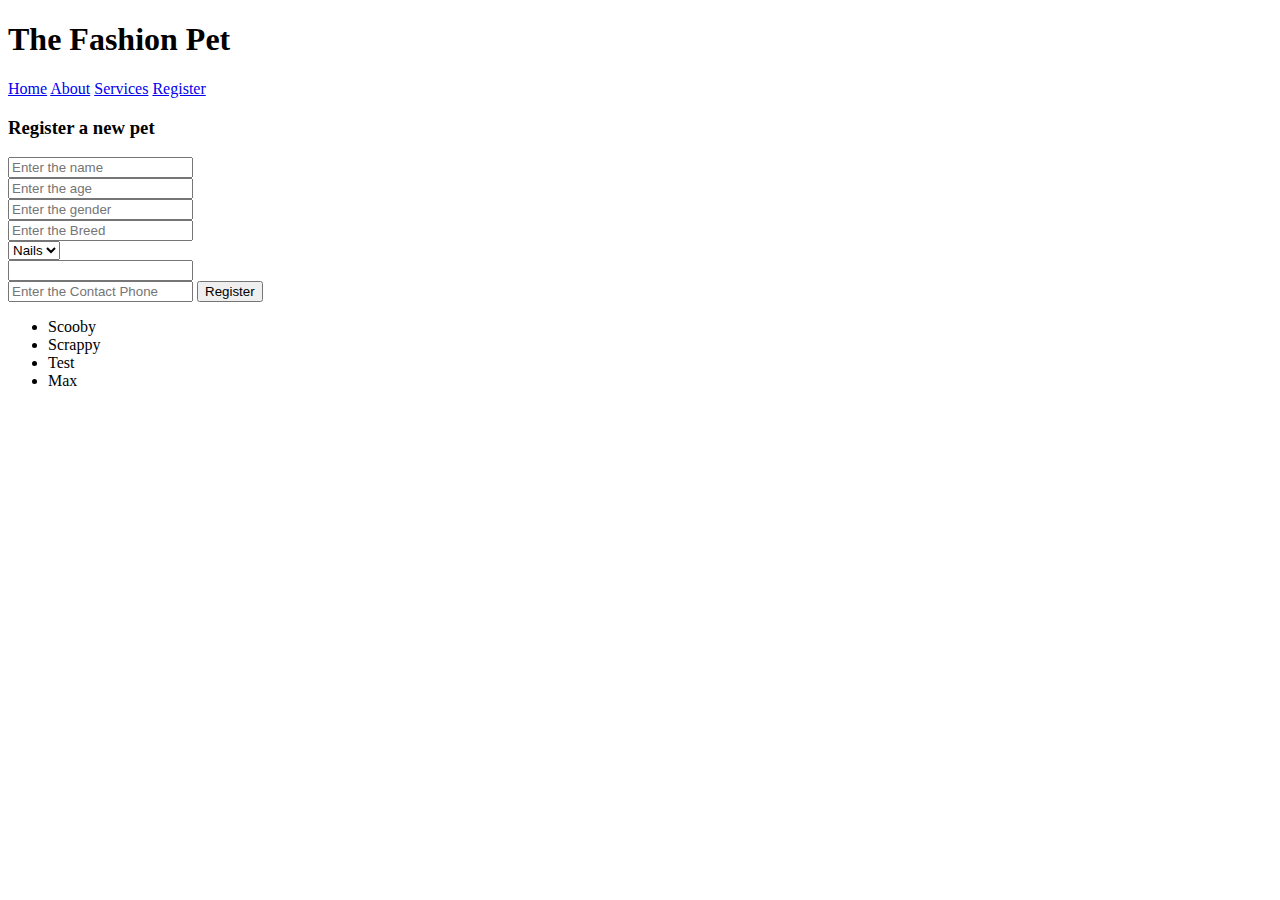
==== register.html @ 1d18cdd2 "Pet Salon-2nd class changes" ====
<!DOCTYPE html>
<html lang="en">
<head>
    <meta charset="UTF-8">
    <meta http-equiv="X-UA-Compatible" content="IE=edge">
    <meta name="viewport" content="width=device-width, initial-scale=1.0">

    <script src="https://cdn.jsdelivr.net/npm/bootstrap@5.1.3/dist/js/bootstrap.bundle.min.js" integrity="sha384-ka7Sk0Gln4gmtz2MlQnikT1wXgYsOg+OMhuP+IlRH9sENBO0LRn5q+8nbTov4+1p" crossorigin="anonymous"></script>    
    <link rel="stylesheet" href="css/main.css">
    <title>The Fashion Pet</title>
</head>
<body>
    <header>
        <h1>The Fashion Pet</h1>
        <nav>
            <a href="index.html">Home</a>
            <a href="about.html">About</a>
            <a href="services.html">Services</a>
            <a href="register.html">Register</a>
            
        </nav>
    </header>
    <main>
        <div class="form-container">
            <h3>Register a new pet</h3>
            <div>
            <input class="form-control" type="text" id="txtname" placeholder="Enter the name"></input>
            </div>
            <div>
                <input type="text"id="txtage" placeholder="Enter the age">
            </input>
            </div>
            <div class="form-control"><input type="text" id="txtgender" placeholder="Enter the gender">
            </input>
            </div>
            <divclass="form-control">
                <input type= "text" id="txtbreed" placeholder="Enter the Breed"></input>
            </div>
            <div>
                <select class="form-control" name="Grooming" id="Grooming">
                    <option value="Nails">Nails</option>
                    <option value="Hair">Hair</option>
                </select>
            </div>
            <div>
                <input class="form-control" type="text" id="txtowname" placehodler="Enter the Owner's name"></input>
            </div>
            <input class="form-control" type="text" id= "txtphone" placeholder="Enter the Contact Phone"></input>
        </div>
        <button onclick="Go"> Register</button>

        <div id="pets">
        <!--display the names of the pets using <li> tag-->
            <ul>
                <li> Scooby</li>
                <li> Scrappy</li>
                <li> Test</li>
                <li> Max</li>
            </ul>
        </div>
    </main>
    <footer>
        <div id="petsSalon">

        </div>
        <!--display salon details in this section-->
    </footer>
    <script src="scripts/register.js"></script>

</body>
</html>
---- css/main.css ----
/*global*/

/*header*/
header.site-header{
    display: flex;
    justify-content: space-between;
    height: 40vh;
    
}
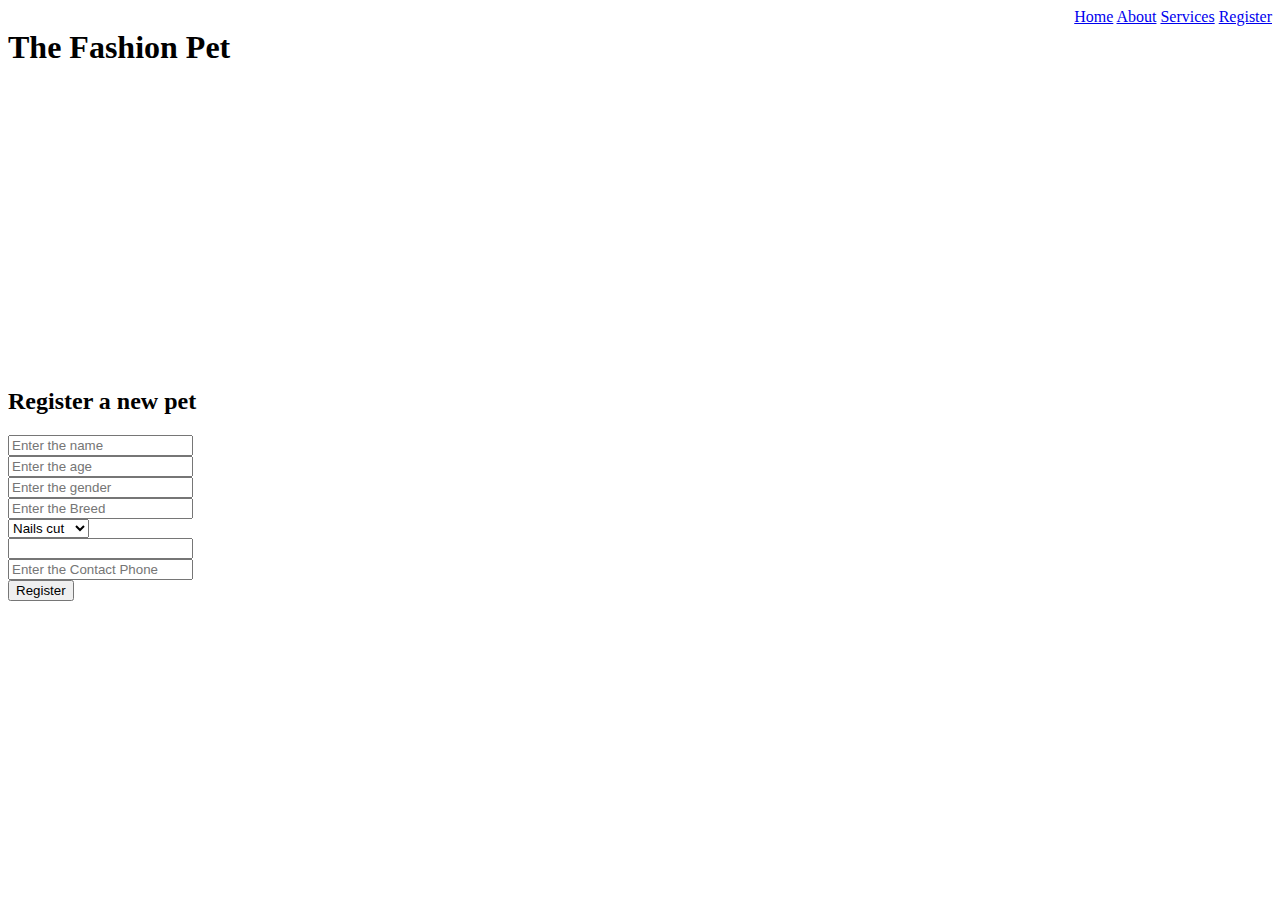
==== commit 54df392f: "More Edits" ====
--- a/register.html
+++ b/register.html
@@ -5,12 +5,12 @@
     <meta http-equiv="X-UA-Compatible" content="IE=edge">
     <meta name="viewport" content="width=device-width, initial-scale=1.0">
 
-    <script src="https://cdn.jsdelivr.net/npm/bootstrap@5.1.3/dist/js/bootstrap.bundle.min.js" integrity="sha384-ka7Sk0Gln4gmtz2MlQnikT1wXgYsOg+OMhuP+IlRH9sENBO0LRn5q+8nbTov4+1p" crossorigin="anonymous"></script>    
+    <link href="https://cdn.jsdelivr.net/npm/bootstrap@5.1.3/dist/css/bootstrap.min.css" rel="stylesheet" integrity="sha384-1BmE4kWBq78iYhFldvKuhfTAU6auU8tT94WrHftjDbrCEXSU1oBoqyl2QvZ6jIW3" crossorigin="anonymous">
     <link rel="stylesheet" href="css/main.css">
     <title>The Fashion Pet</title>
 </head>
 <body>
-    <header>
+    <header class="site-header">
         <h1>The Fashion Pet</h1>
         <nav>
             <a href="index.html">Home</a>
@@ -21,42 +21,41 @@
         </nav>
     </header>
     <main>
-        <div class="form-container">
-            <h3>Register a new pet</h3>
+        <div class="container">
+            <h2>Register a new pet</h2>
             <div>
             <input class="form-control" type="text" id="txtname" placeholder="Enter the name"></input>
             </div>
             <div>
-                <input type="text"id="txtage" placeholder="Enter the age">
+                <input class="form-control"
+                type="text"id="txtage" placeholder="Enter the age">
             </input>
             </div>
-            <div class="form-control"><input type="text" id="txtgender" placeholder="Enter the gender">
+            <div ><input class="form-control" type="text" id="txtgender" placeholder="Enter the gender">
             </input>
             </div>
-            <divclass="form-control">
-                <input type= "text" id="txtbreed" placeholder="Enter the Breed"></input>
+            <div>
+                <input class="form-control" type= "text" id="txtbreed" placeholder="Enter the Breed"></input>
             </div>
             <div>
-                <select class="form-control" name="Grooming" id="Grooming">
-                    <option value="Nails">Nails</option>
-                    <option value="Hair">Hair</option>
+                <select class="form-control" id="selService">
+                    <option value="Nails cut">Nails cut</option>
+                    <option value="Grooming">Grooming</option>
+                    <option value="Shower">Shower</option>
                 </select>
             </div>
             <div>
-                <input class="form-control" type="text" id="txtowname" placehodler="Enter the Owner's name"></input>
+                <input class="form-control" type="text" id="txtowname" placehodler="Enter Owner's name"></input>
             </div>
             <input class="form-control" type="text" id= "txtphone" placeholder="Enter the Contact Phone"></input>
         </div>
-        <button onclick="Go"> Register</button>
+        <div>
+            <button onclick="register();" class="btn btn-primary" > Register</button>
+        </div>
+        
 
         <div id="pets">
         <!--display the names of the pets using <li> tag-->
-            <ul>
-                <li> Scooby</li>
-                <li> Scrappy</li>
-                <li> Test</li>
-                <li> Max</li>
-            </ul>
         </div>
     </main>
     <footer>
@@ -65,7 +64,8 @@
         </div>
         <!--display salon details in this section-->
     </footer>
+    <script src="scripts/display.js"></script>
     <script src="scripts/register.js"></script>
-
+    
 </body>
 </html>--- a/css/main.css
+++ b/css/main.css
@@ -3,7 +3,19 @@
 /*header*/
 header.site-header{
     display: flex;
-    justify-content: space-between;
+    justify-content:space-between;
     height: 40vh;
-    
+    background-image: url(https://www.seat.mx/content/countries/mx/seat-website/es/servicio/accesorios-originales/seat-pets/_jcr_content/par/twocolumns_330270530_36697074/twocolumnsimage.resizedViewPort.noscale.assetRootS.jpg);
+    background-position: center center;
+    background-size: cover;
+}
+
+img{
+    width: auto;
+    display: flex;
+    height: 80vh
+}
+/*register form*/
+.form-container div{
+    margin-bottom: 1rem;
 }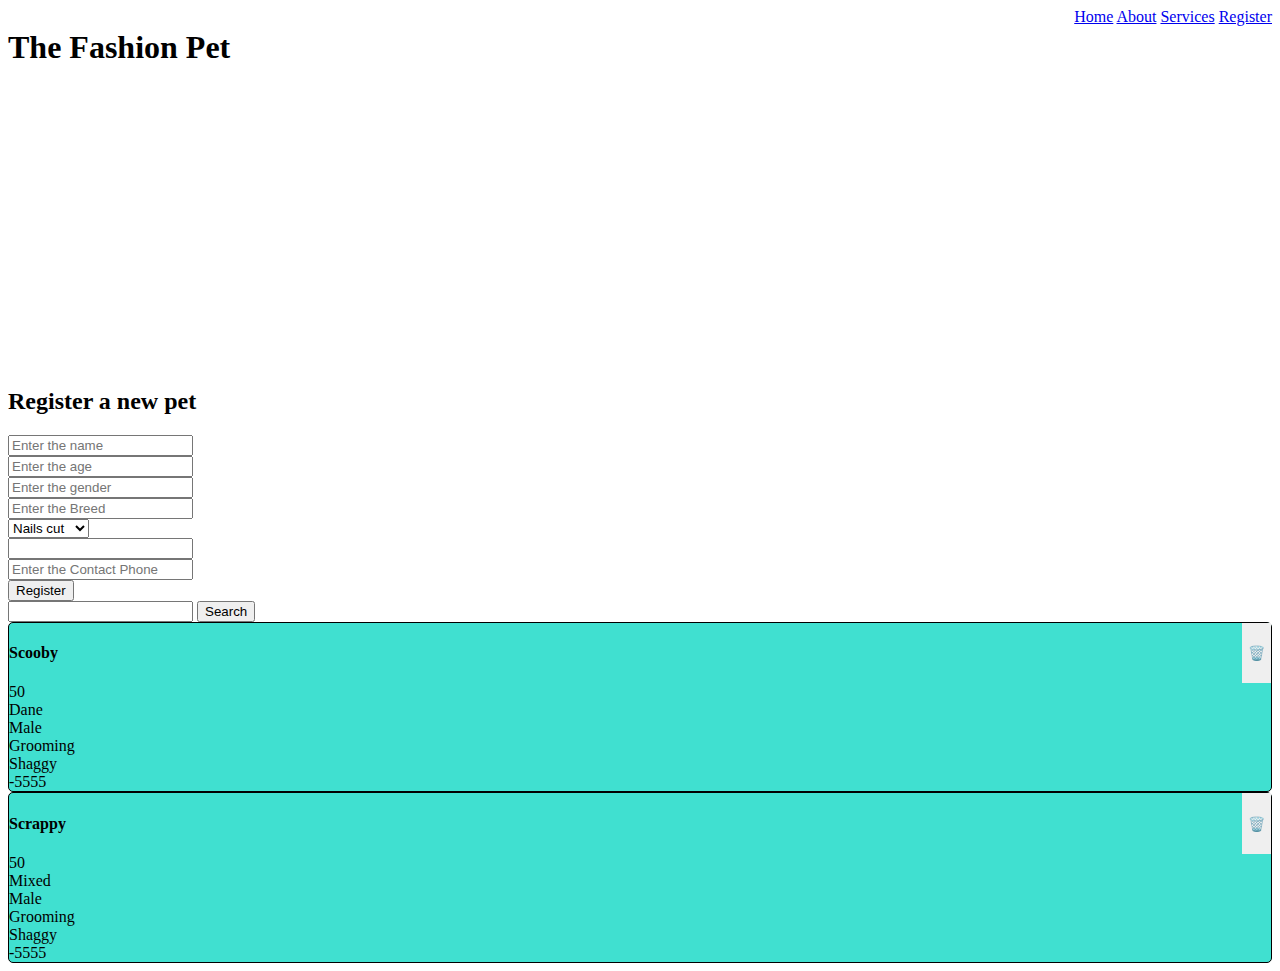
==== commit ccd7e7f0: "Last Class" ====
--- a/register.html
+++ b/register.html
@@ -52,7 +52,11 @@
         <div>
             <button onclick="register();" class="btn btn-primary" > Register</button>
         </div>
-        
+        </div>
+        <div class="container">
+            <input type="search" id="txtSearch">
+            <button onclick="searchPet();" class="btn btn-danger">Search</button>
+        </div>
 
         <div id="pets">
         <!--display the names of the pets using <li> tag-->
--- a/css/main.css
+++ b/css/main.css
@@ -18,4 +18,34 @@
 /*register form*/
 .form-container div{
     margin-bottom: 1rem;
+}
+
+#pets{
+    display:grid;
+    column-gap: 1rem;
+}
+
+.pet{
+    border: 1px solid black;
+    border-radius: 5px;
+    background-color: turquoise;
+    padding: 1 rem;
+}
+
+.pet label{
+    display: block;
+}
+
+.pet .pet-header{
+    display: flex;
+    justify-content: space-between;
+}
+
+.pet .pet-header button{
+    font-size: 14px;
+    border:none;
+}
+
+.highlight{
+    border: 3px solid red;
 }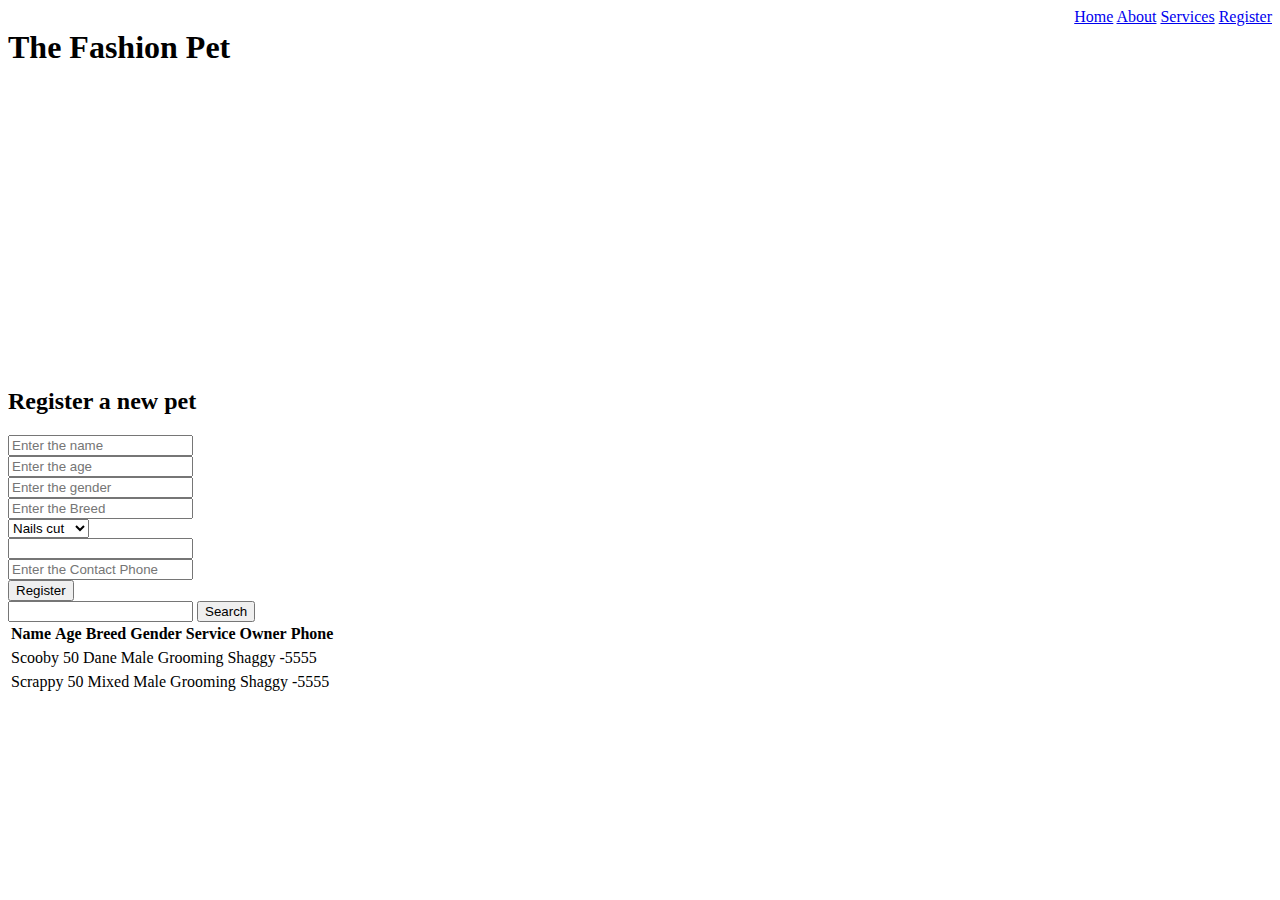
==== commit 58acc947: "Table edits" ====
--- a/register.html
+++ b/register.html
@@ -57,10 +57,22 @@
             <input type="search" id="txtSearch">
             <button onclick="searchPet();" class="btn btn-danger">Search</button>
         </div>
+        <table class="table" id="petstable">
+            <thead>
+                <tr>
+                    <th>Name</th>
+                    <th>Age</th>
+                    <th>Breed</th>
+                    <th>Gender</th>
+                    <th>Service</th>
+                    <th>Owner</th>
+                    <th>Phone</th>
+                </tr>
+            </thead>
+            <tbody id="pets">
 
-        <div id="pets">
-        <!--display the names of the pets using <li> tag-->
-        </div>
+            </tbody>
+        </table>
     </main>
     <footer>
         <div id="petsSalon">
--- a/css/main.css
+++ b/css/main.css
@@ -48,4 +48,12 @@
 
 .highlight{
     border: 3px solid red;
+}
+
+
+.table{
+    justify-content:space-between;
+    display: grid;
+    column-gap: 1rem;
+    margin: 0 auto;
 }